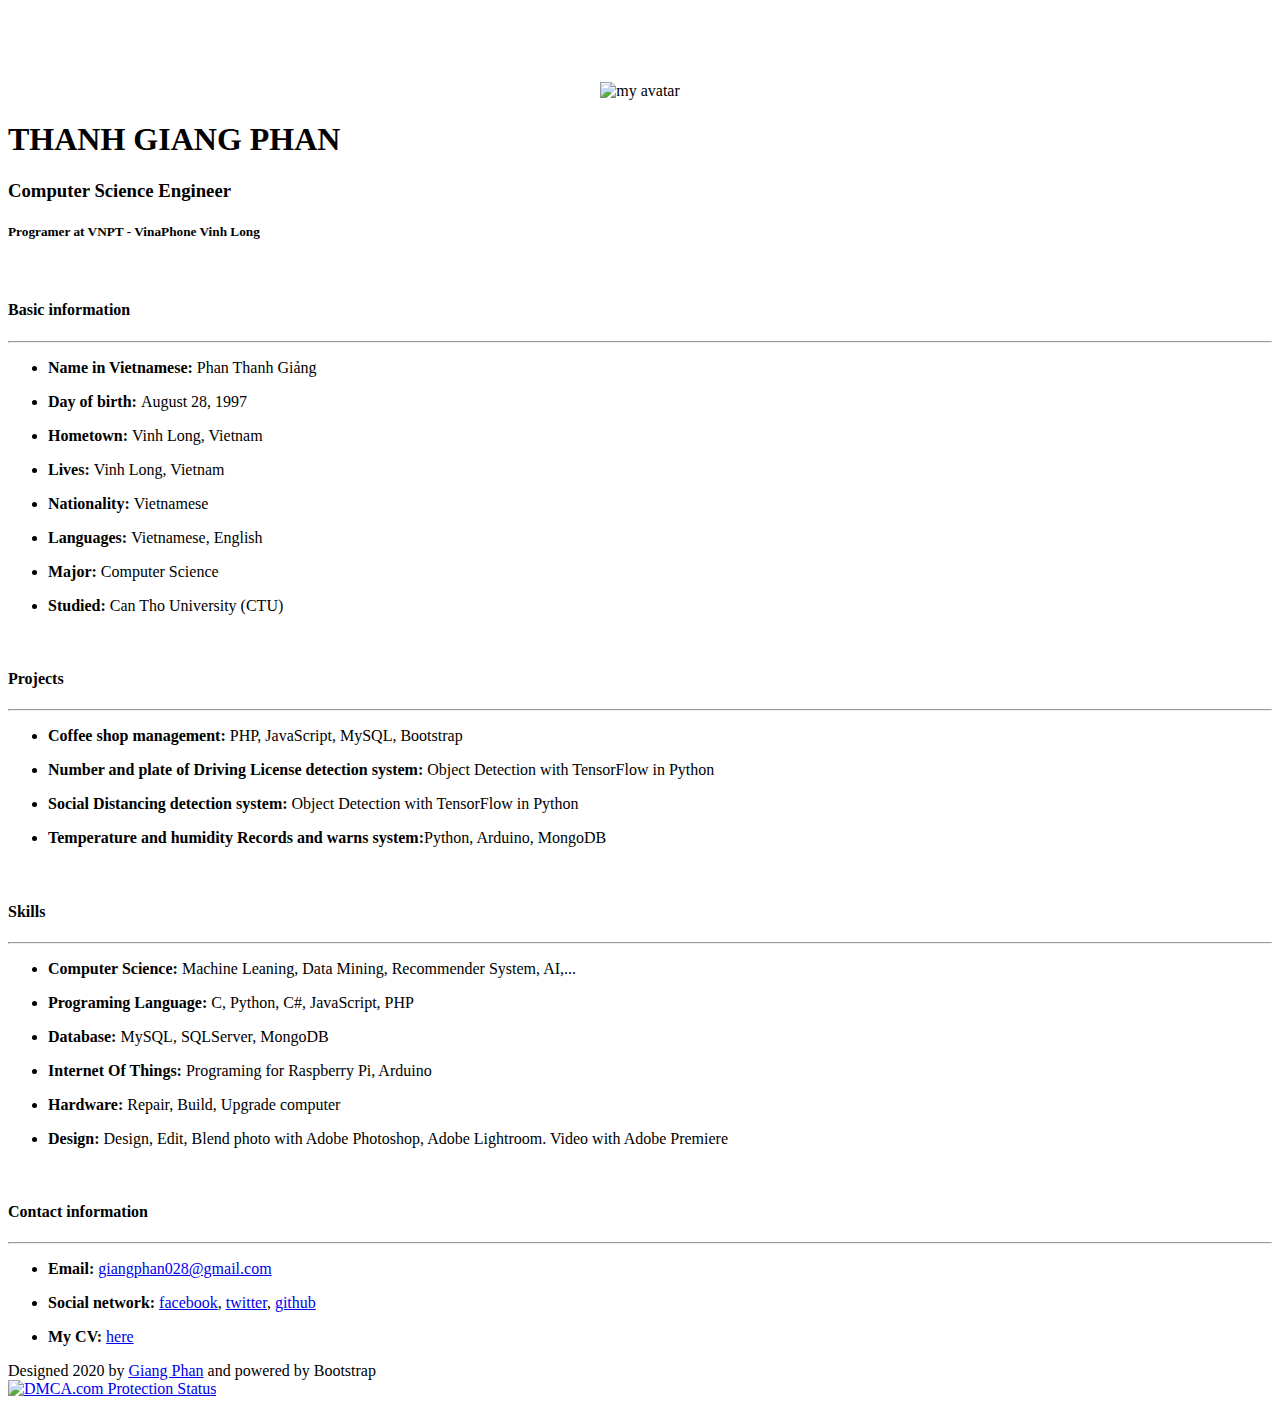
==== index.html @ 8e144769 "Update index.html" ====
<!doctype html>
<html lang="en">
  <head>
    <!-- Required meta tags -->
    <meta charset="utf-8">
    <meta name="viewport" content="width=device-width, initial-scale=1, shrink-to-fit=no">

    <!-- Bootstrap CSS -->
    <link rel="stylesheet" href="https://stackpath.bootstrapcdn.com/bootstrap/4.5.0/css/bootstrap.min.css" integrity="sha384-9aIt2nRpC12Uk9gS9baDl411NQApFmC26EwAOH8WgZl5MYYxFfc+NcPb1dKGj7Sk" crossorigin="anonymous">

    <style>
        .item {
            position:relative;
            padding-top:20px;
            display:inline-block;
        }
        .notify-badge{
            position: absolute;
            right: 90px;
            top:220px;
            background:white;
            text-align: center;
            border-radius: 50px 50px 50px 50px;
            /* color:white; */
            padding:5px 5px;
            font-size:20px;
        }
    </style>
    <title>Hello, world!</title>
    <!-- Image and text -->
    <nav class="navbar navbar-dark bg-dark sticky-top">
        <a class="navbar-brand" href="#">
        <img src="logo.png" height="30" class="d-inline-block align-top" alt="" loading="lazy">
            <!-- GIANG PHAN -->
        </a>
    </nav>
    
  </head>
  <body>
    <div class="container">
        <br>
            <div class="card text-center">
                <!-- <img src="banner.png" class="card-img-top" height="280px" alt="Giang's avatar"> -->
                <br>
                <center>    
                    <div class="col-sm-4">
                        <div class="item">
                            <!-- <span class="notify-badge"><img src="https://img.icons8.com/color/48/000000/vietnam-circular.png"/></span> -->
                            <img src="avt.jpg" class="rounded-circle" alt="my avatar" width="240px">
                      </div>
                  </div>            
                    <!-- <img src="avatar.jpg" class="rounded-circle" alt="my avatar" width="240px"> -->
                </center>
                <div class="card-body">
                    <h1>THANH GIANG PHAN</h1>
                  <p class="card-text">
                    <h3>Computer Science Engineer</h3>
                    <h5>Programer at VNPT - VinaPhone Vinh Long</h5>
                  </p>
                  <br>
                  <h4 align="left">Basic information</h4>
                  <hr>
                  <ul align="left">
                    <li>
                        <p><strong>Name in Vietnamese: </strong>Phan Thanh Giảng</p>
                    </li>
                    <li>
                        <p><strong>Day of birth: </strong>August 28, 1997</p>
                    </li>
                    <li>
                        <p><strong>Hometown: </strong>Vinh Long, Vietnam</p>
                    </li>
                    <li>
                        <p><strong>Lives: </strong>Vinh Long, Vietnam</p>
                    </li>
                    <li>
                        <p><strong>Nationality: </strong>Vietnamese</p>
                    </li>
                    <li>
                        <p><strong>Languages: </strong>Vietnamese, English</p>
                    </li>
                    <li>
                        <p><strong>Major: </strong>Computer Science</p>
                    </li>
                    <li>
                        <p><strong>Studied: </strong>Can Tho University (CTU)</p>
                    </li>
                </ul>
                <br>
                <h4 align="left">Projects</h4>
                <hr>
                <ul align="left">
                    <li>
                        <p><strong>Coffee shop management:</strong> PHP, JavaScript, MySQL, Bootstrap</p>
                    </li>
                    <li>
                        <p><strong>Number and plate of Driving License detection system:</strong> Object Detection with TensorFlow in Python</p>
                    </li>
                    <li>
                        <p><strong>Social Distancing detection system:</strong> Object Detection with TensorFlow in Python</p>
                    </li>
                    <li>
                        <p><strong>Temperature and humidity Records and warns system:</strong>Python, Arduino, MongoDB</p>
                    </li>
                </ul>
                <br>
                <h4 align="left">Skills</h4>
                <hr>
                <ul align="left">
                    <li>
                        <p><strong>Computer Science: </strong>Machine Leaning, Data Mining, Recommender System, AI,...</p>
                    </li>
                    <li>
                        <p><strong>Programing Language: </strong>C, Python, C#, JavaScript, PHP</p>
                    </li>
                    <li>
                        <p><strong>Database: </strong>MySQL, SQLServer, MongoDB</p>
                    </li>
                    <li>
                        <p><strong>Internet Of Things: </strong>Programing for Raspberry Pi, Arduino</p>
                    </li>
                    <li>
                        <p><strong>Hardware: </strong>Repair, Build, Upgrade computer</p>
                    </li>
                    <li>
                        <p><strong>Design: </strong>Design, Edit, Blend photo with Adobe Photoshop, Adobe Lightroom. Video with Adobe Premiere</p>
                    </li>
                </ul>
                <br>
                <h4 align="left">Contact information</h4>
                <hr>
                <ul align="left">
                    <li>
                        <p><strong>Email: </strong><a href="mailto:giangphan028@gmail.com">giangphan028@gmail.com</a></p>
                    </li>
                    <li>
                        <p><strong>Social network: </strong><a href="https://www.facebook.com/giangpt2808">facebook</a>, <a href="https://twitter.com/giangpt2808">twitter</a>, <a href="https://github.com/giangcse">github</a></p>
                    </li>
                    <li>
                        <p><strong>My CV: </strong><a href="CV.pdf">here</a></p>
                    </li>
                </ul>
                </div>
                <div class="card-footer text-muted">
                  Designed 2020 by <a href="https://www.facebook.com/giangpt2808">Giang Phan</a> and powered by Bootstrap
                  <br/>
                  <a href="//www.dmca.com/Protection/Status.aspx?ID=f19b3c38-345c-4c82-89dc-bdfe72d1a23a" title="DMCA.com Protection Status" class="dmca-badge"> <img src ="https://images.dmca.com/Badges/dmca_protected_sml_120m.png?ID=f19b3c38-345c-4c82-89dc-bdfe72d1a23a"  alt="DMCA.com Protection Status" /></a>  <script src="https://images.dmca.com/Badges/DMCABadgeHelper.min.js"> </script>
                </div>
              </div>
    </div>
    <!-- Optional JavaScript -->
  

<script src="https://sp.zalo.me/plugins/sdk.js"></script>
    <!-- jQuery first, then Popper.js, then Bootstrap JS -->
    <script src="https://code.jquery.com/jquery-3.5.1.slim.min.js" integrity="sha384-DfXdz2htPH0lsSSs5nCTpuj/zy4C+OGpamoFVy38MVBnE+IbbVYUew+OrCXaRkfj" crossorigin="anonymous"></script>
    <script src="https://cdn.jsdelivr.net/npm/popper.js@1.16.0/dist/umd/popper.min.js" integrity="sha384-Q6E9RHvbIyZFJoft+2mJbHaEWldlvI9IOYy5n3zV9zzTtmI3UksdQRVvoxMfooAo" crossorigin="anonymous"></script>
    <script src="https://stackpath.bootstrapcdn.com/bootstrap/4.5.0/js/bootstrap.min.js" integrity="sha384-OgVRvuATP1z7JjHLkuOU7Xw704+h835Lr+6QL9UvYjZE3Ipu6Tp75j7Bh/kR0JKI" crossorigin="anonymous"></script>
  </body>
</html>
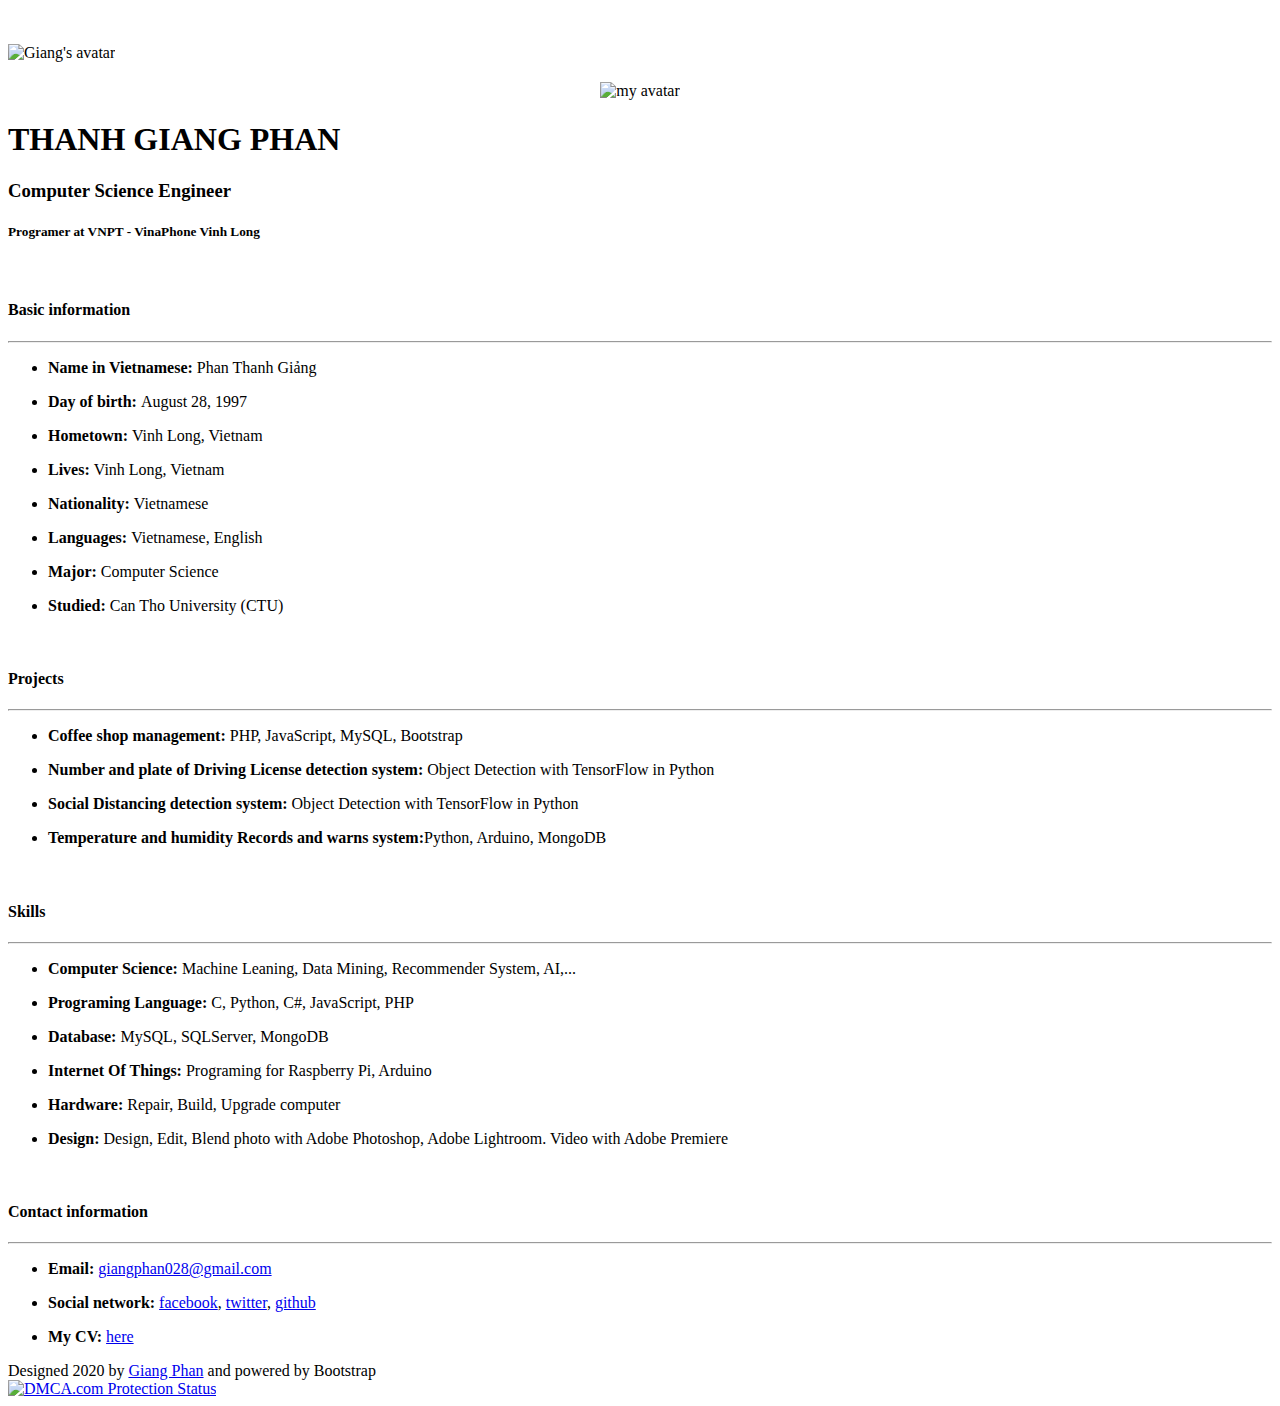
==== commit 9e2f4fb9: "Update index.html" ====
--- a/index.html
+++ b/index.html
@@ -40,7 +40,7 @@
     <div class="container">
         <br>
             <div class="card text-center">
-                <!-- <img src="banner.png" class="card-img-top" height="280px" alt="Giang's avatar"> -->
+                <img src="banner.png" class="card-img-top" height="280px" alt="Giang's avatar">
                 <br>
                 <center>    
                     <div class="col-sm-4">
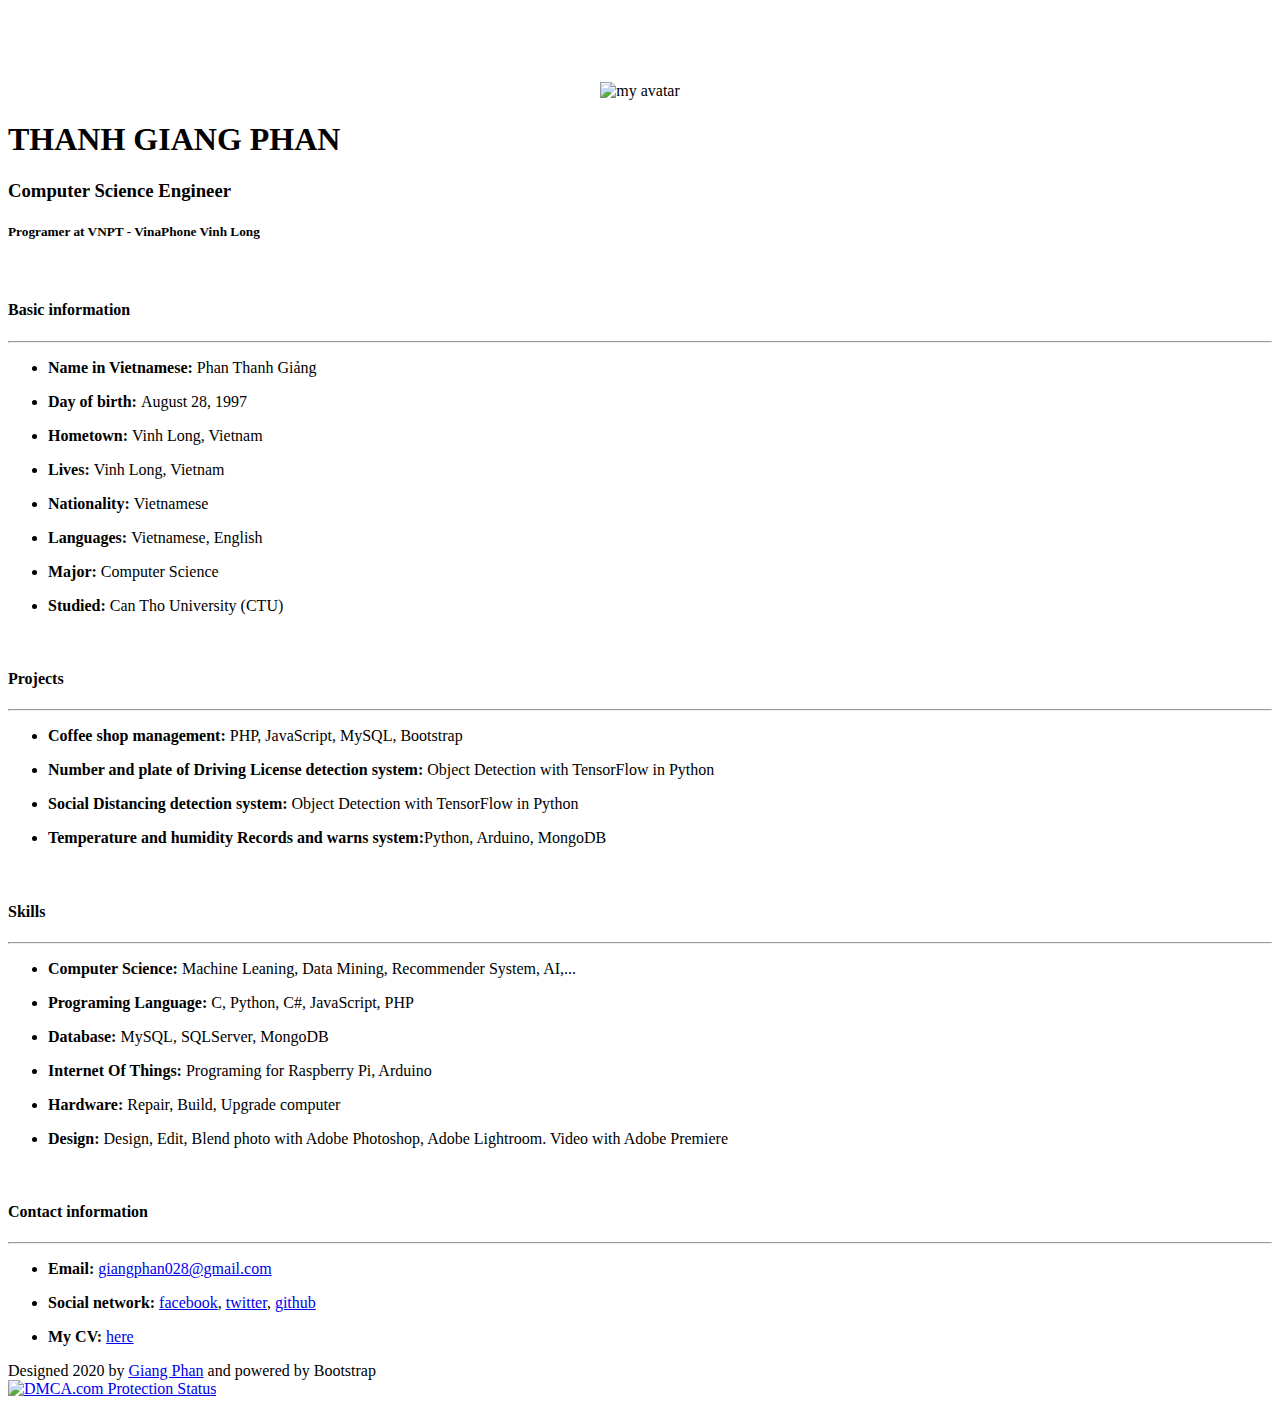
==== commit ea3e0be4: "Update index.html" ====
--- a/index.html
+++ b/index.html
@@ -40,7 +40,7 @@
     <div class="container">
         <br>
             <div class="card text-center">
-                <img src="banner.png" class="card-img-top" height="280px" alt="Giang's avatar">
+                <!-- <img src="banner.png" class="card-img-top" height="280px" alt="Giang's avatar"> -->
                 <br>
                 <center>    
                     <div class="col-sm-4">
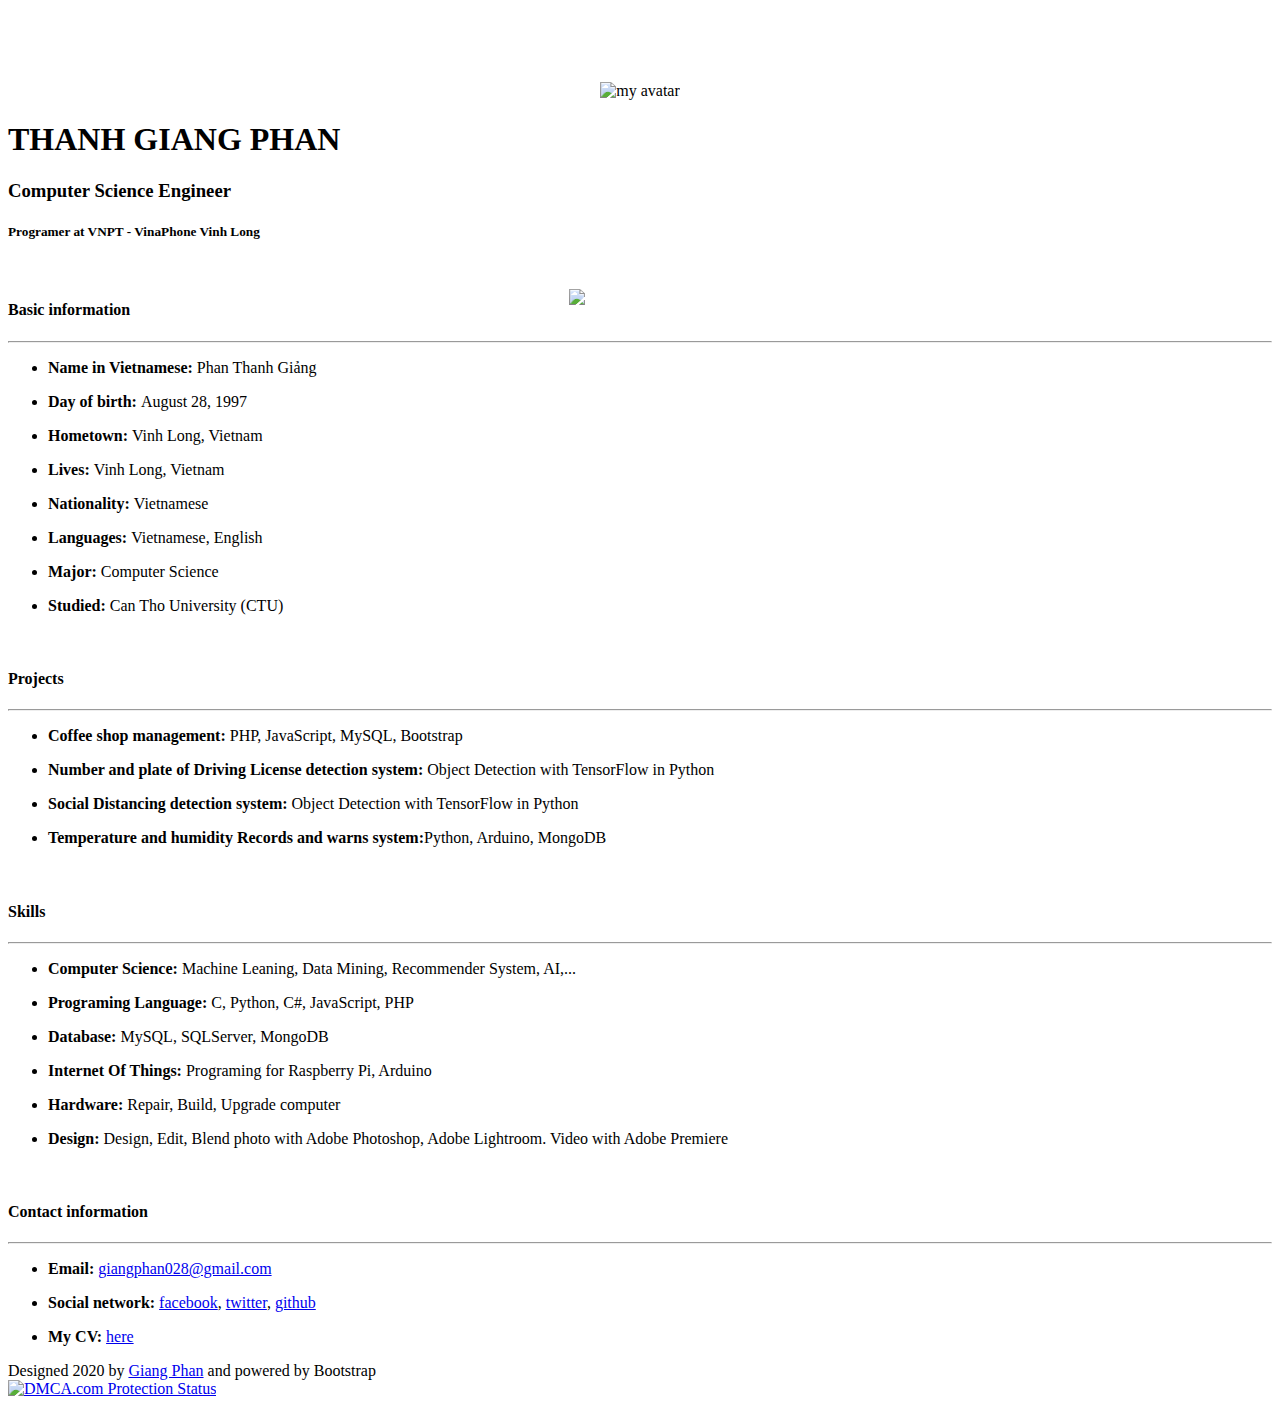
==== commit 8aebc54c: "Update index.html" ====
--- a/index.html
+++ b/index.html
@@ -45,7 +45,7 @@
                 <center>    
                     <div class="col-sm-4">
                         <div class="item">
-                            <!-- <span class="notify-badge"><img src="https://img.icons8.com/color/48/000000/vietnam-circular.png"/></span> -->
+                            <span class="notify-badge"><img src="https://img.icons8.com/color/48/000000/vietnam-circular.png"/></span>
                             <img src="avt.jpg" class="rounded-circle" alt="my avatar" width="240px">
                       </div>
                   </div>            
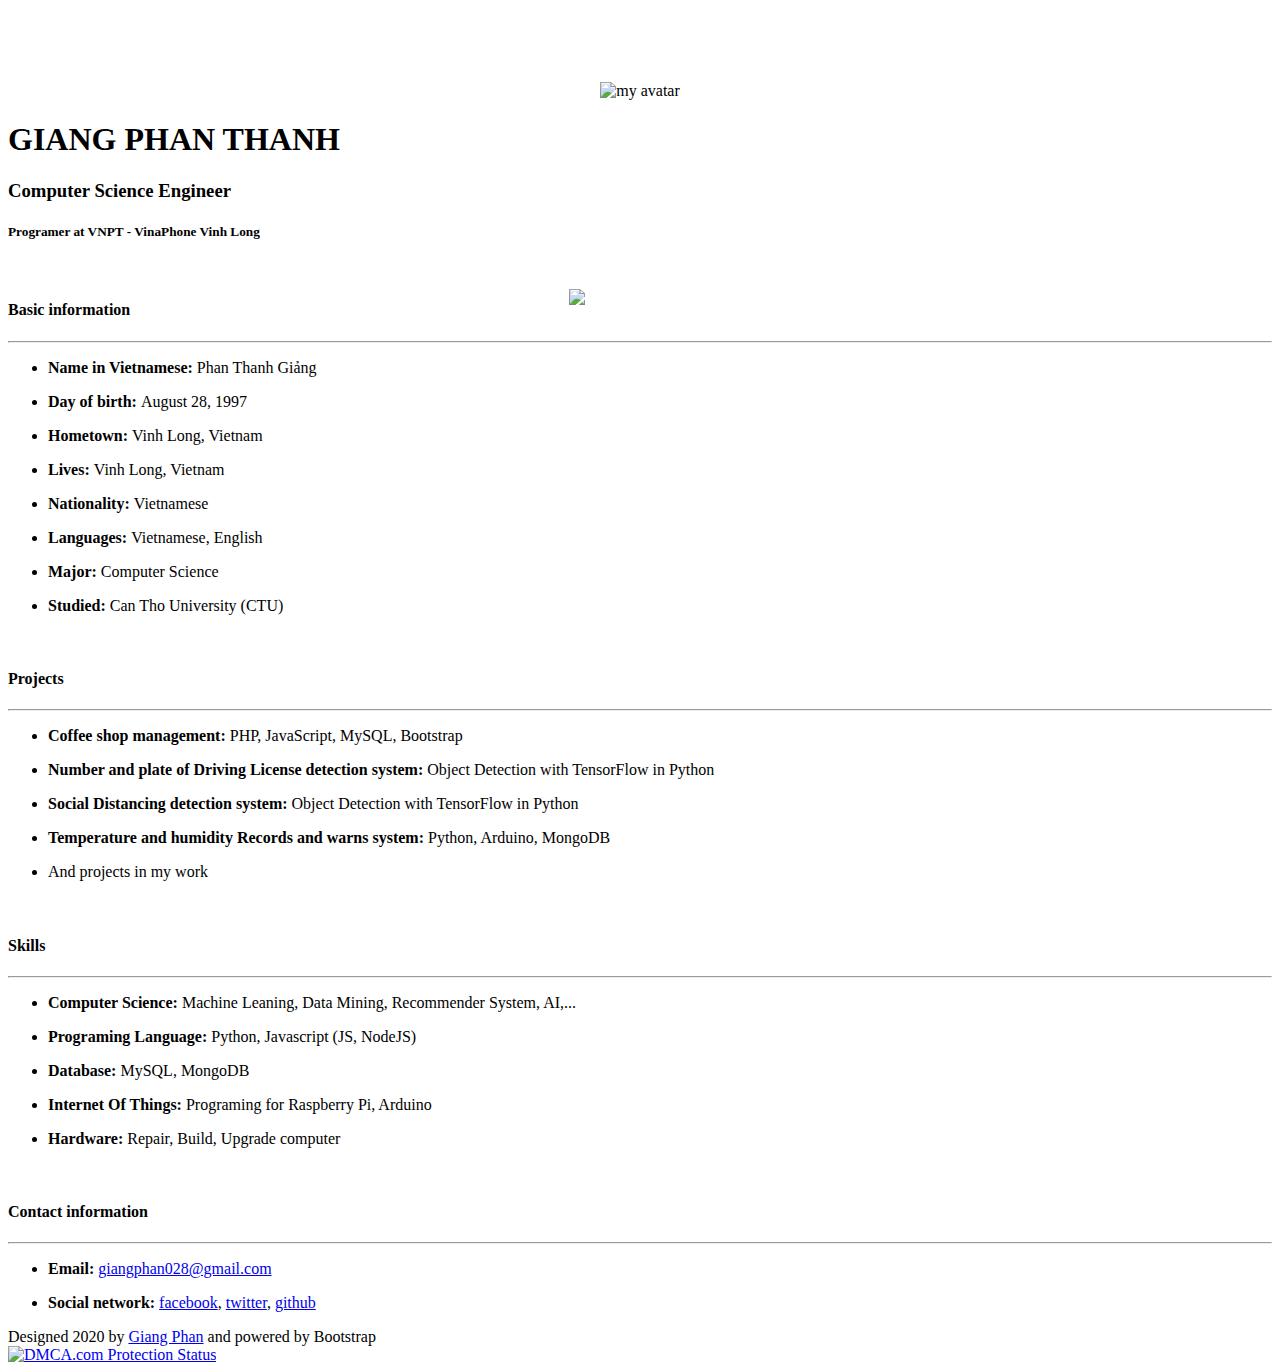
==== commit 12edb2fd: "Lastest update" ====
--- a/index.html
+++ b/index.html
@@ -52,7 +52,7 @@
                     <!-- <img src="avatar.jpg" class="rounded-circle" alt="my avatar" width="240px"> -->
                 </center>
                 <div class="card-body">
-                    <h1>THANH GIANG PHAN</h1>
+                    <h1>GIANG PHAN THANH</h1>
                   <p class="card-text">
                     <h3>Computer Science Engineer</h3>
                     <h5>Programer at VNPT - VinaPhone Vinh Long</h5>
@@ -100,7 +100,10 @@
                         <p><strong>Social Distancing detection system:</strong> Object Detection with TensorFlow in Python</p>
                     </li>
                     <li>
-                        <p><strong>Temperature and humidity Records and warns system:</strong>Python, Arduino, MongoDB</p>
+                        <p><strong>Temperature and humidity Records and warns system:</strong> Python, Arduino, MongoDB</p>
+                    </li>
+                    <li>
+                      <p>And projects in my work</p>
                     </li>
                 </ul>
                 <br>
@@ -111,19 +114,16 @@
                         <p><strong>Computer Science: </strong>Machine Leaning, Data Mining, Recommender System, AI,...</p>
                     </li>
                     <li>
-                        <p><strong>Programing Language: </strong>C, Python, C#, JavaScript, PHP</p>
+                        <p><strong>Programing Language: </strong>Python, Javascript (JS, NodeJS)</p>
                     </li>
                     <li>
-                        <p><strong>Database: </strong>MySQL, SQLServer, MongoDB</p>
+                        <p><strong>Database: </strong>MySQL, MongoDB</p>
                     </li>
                     <li>
                         <p><strong>Internet Of Things: </strong>Programing for Raspberry Pi, Arduino</p>
                     </li>
                     <li>
                         <p><strong>Hardware: </strong>Repair, Build, Upgrade computer</p>
-                    </li>
-                    <li>
-                        <p><strong>Design: </strong>Design, Edit, Blend photo with Adobe Photoshop, Adobe Lightroom. Video with Adobe Premiere</p>
                     </li>
                 </ul>
                 <br>
@@ -136,9 +136,6 @@
                     <li>
                         <p><strong>Social network: </strong><a href="https://www.facebook.com/giangpt2808">facebook</a>, <a href="https://twitter.com/giangpt2808">twitter</a>, <a href="https://github.com/giangcse">github</a></p>
                     </li>
-                    <li>
-                        <p><strong>My CV: </strong><a href="CV.pdf">here</a></p>
-                    </li>
                 </ul>
                 </div>
                 <div class="card-footer text-muted">
@@ -149,9 +146,6 @@
               </div>
     </div>
     <!-- Optional JavaScript -->
-  
-
-<script src="https://sp.zalo.me/plugins/sdk.js"></script>
     <!-- jQuery first, then Popper.js, then Bootstrap JS -->
     <script src="https://code.jquery.com/jquery-3.5.1.slim.min.js" integrity="sha384-DfXdz2htPH0lsSSs5nCTpuj/zy4C+OGpamoFVy38MVBnE+IbbVYUew+OrCXaRkfj" crossorigin="anonymous"></script>
     <script src="https://cdn.jsdelivr.net/npm/popper.js@1.16.0/dist/umd/popper.min.js" integrity="sha384-Q6E9RHvbIyZFJoft+2mJbHaEWldlvI9IOYy5n3zV9zzTtmI3UksdQRVvoxMfooAo" crossorigin="anonymous"></script>
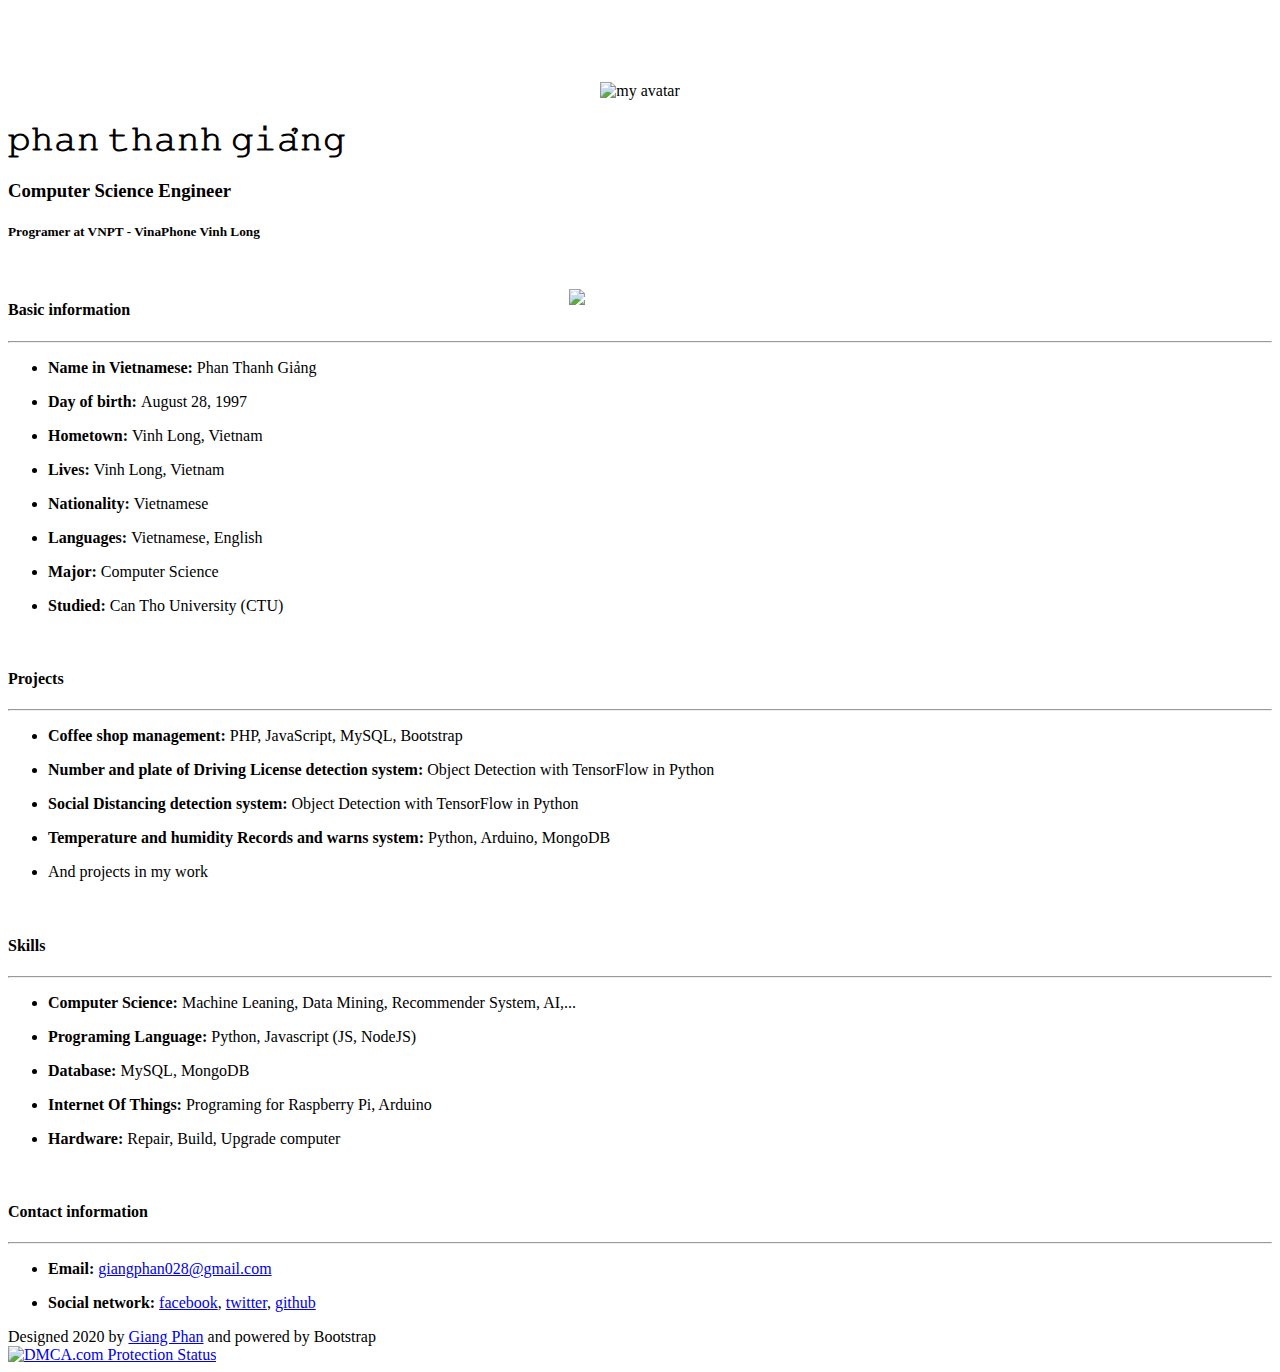
==== commit 331052e4: "Update index.html" ====
--- a/index.html
+++ b/index.html
@@ -52,7 +52,7 @@
                     <!-- <img src="avatar.jpg" class="rounded-circle" alt="my avatar" width="240px"> -->
                 </center>
                 <div class="card-body">
-                    <h1>GIANG PHAN THANH</h1>
+                    <h1>𝚙𝚑𝚊𝚗 𝚝𝚑𝚊𝚗𝚑 𝚐𝚒𝚊̉𝚗𝚐</h1>
                   <p class="card-text">
                     <h3>Computer Science Engineer</h3>
                     <h5>Programer at VNPT - VinaPhone Vinh Long</h5>
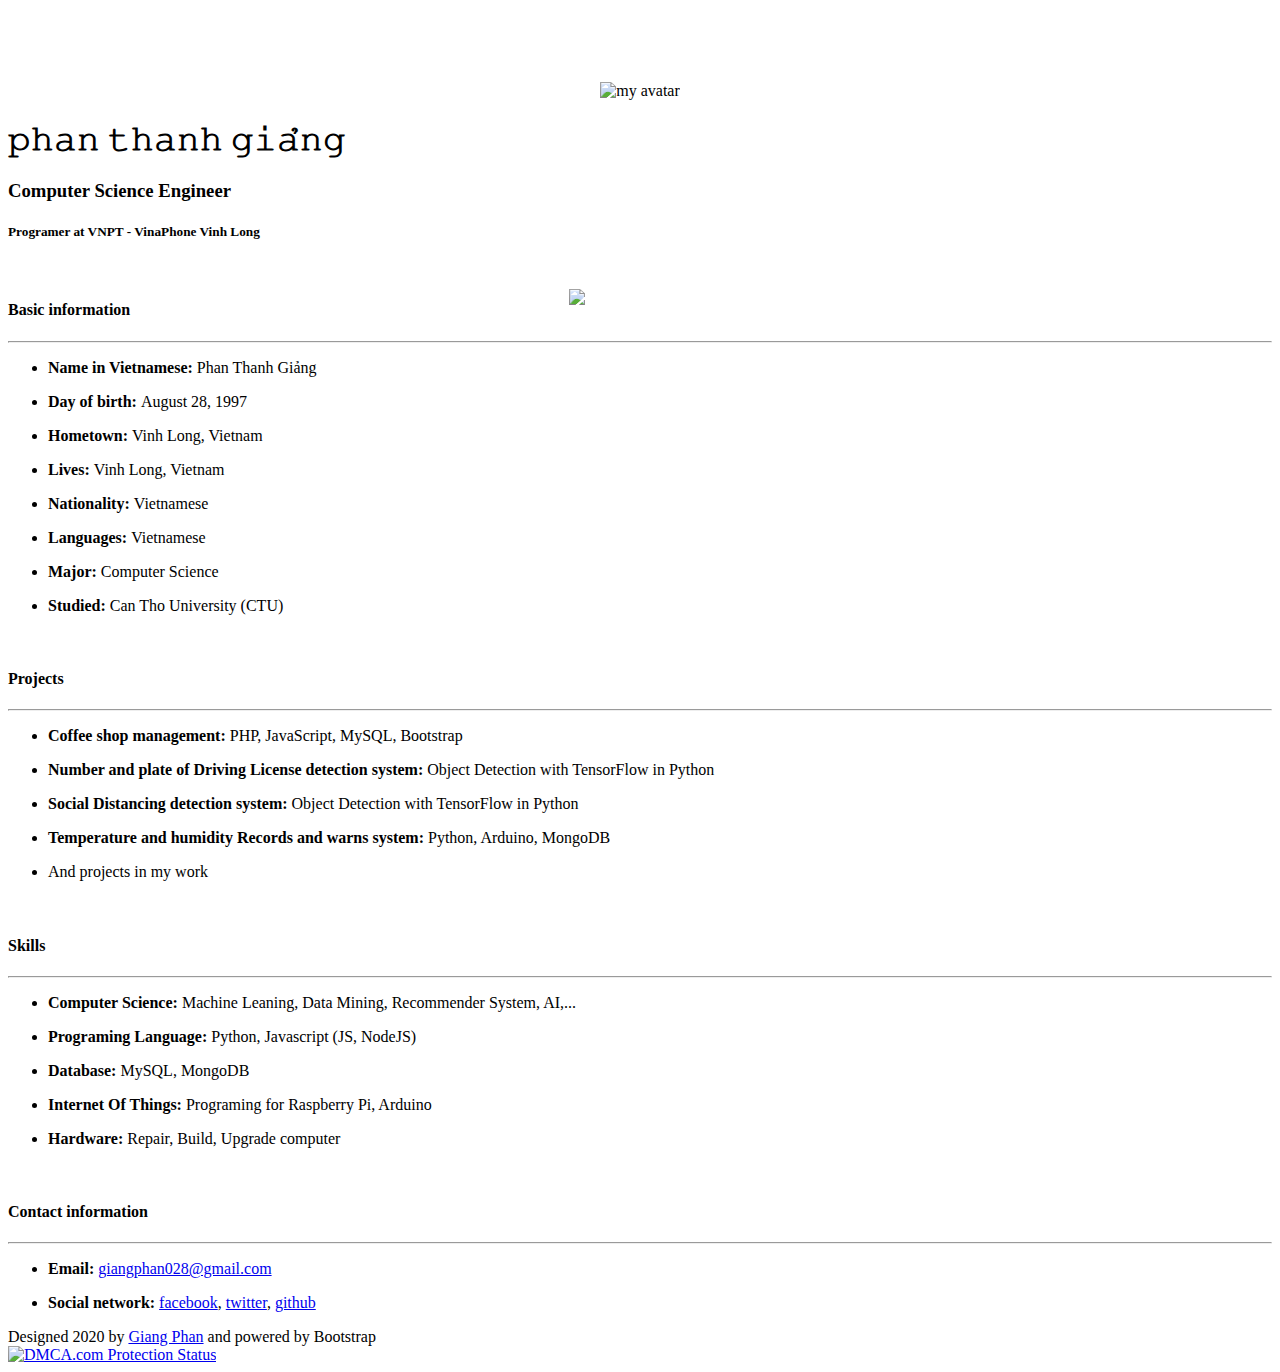
==== commit d3f3e943: "Đã sửa file index" ====
--- a/index.html
+++ b/index.html
@@ -77,7 +77,7 @@
                         <p><strong>Nationality: </strong>Vietnamese</p>
                     </li>
                     <li>
-                        <p><strong>Languages: </strong>Vietnamese, English</p>
+                        <p><strong>Languages: </strong>Vietnamese</p>
                     </li>
                     <li>
                         <p><strong>Major: </strong>Computer Science</p>
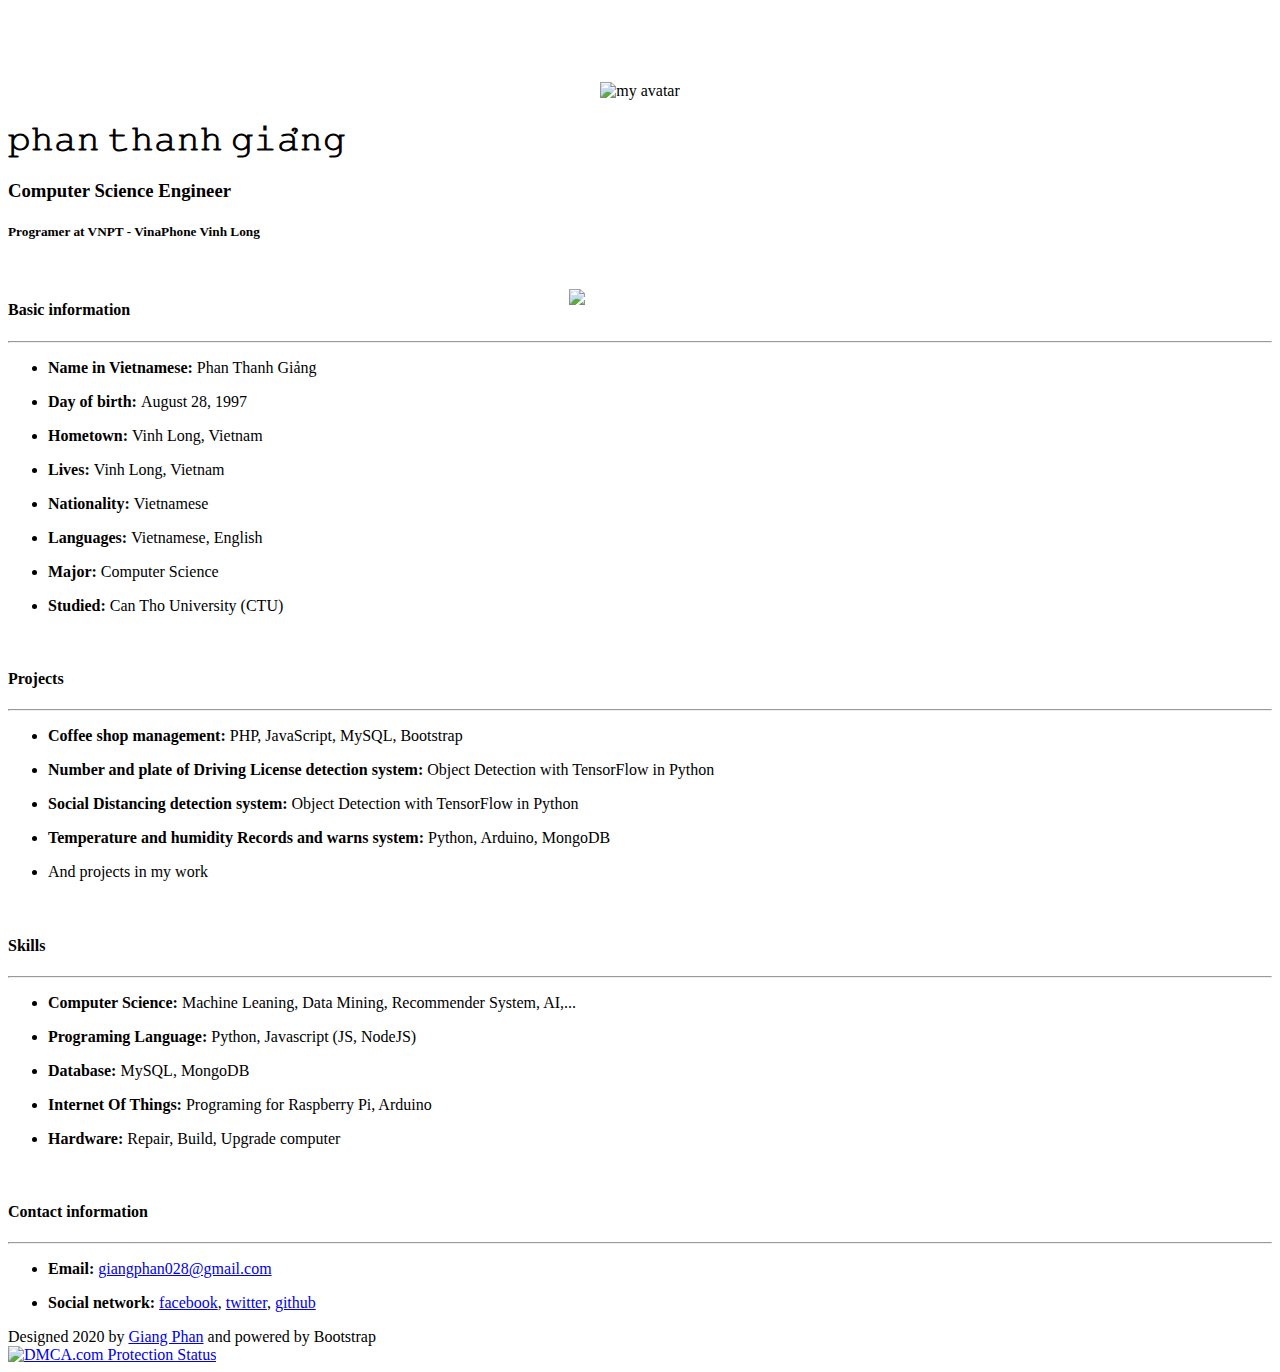
==== commit 71d6fe56: "unchange all" ====
--- a/index.html
+++ b/index.html
@@ -77,7 +77,7 @@
                         <p><strong>Nationality: </strong>Vietnamese</p>
                     </li>
                     <li>
-                        <p><strong>Languages: </strong>Vietnamese</p>
+                        <p><strong>Languages: </strong>Vietnamese, English</p>
                     </li>
                     <li>
                         <p><strong>Major: </strong>Computer Science</p>
